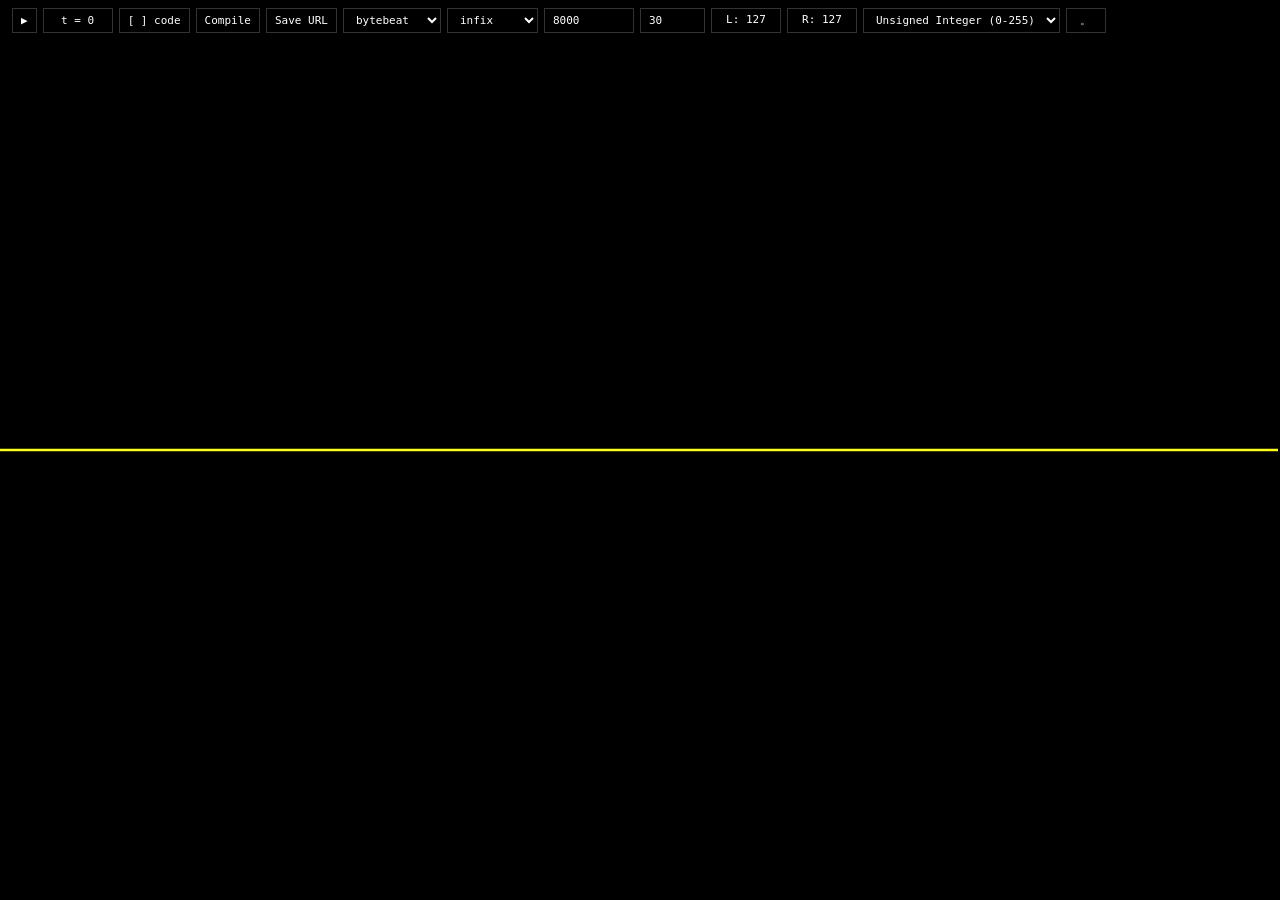
==== index.html @ 6e3750d9 "Add files via upload" ====
<!DOCTYPE html>
<html lang="en">
<head>
    <meta charset="UTF-8">
    <meta name="viewport" content="width=device-width, initial-scale=1.0, user-scalable=no">
    <title>ビテベアツ | Bytebeat</title>
    <link rel="shortcut icon" href="favicon.png" type="image/png">
    <link rel="stylesheet" href="third-party/codemirror.min.css">
    <link rel="stylesheet" href="third-party/monokai.min.css">
    <link rel="stylesheet" href="style.css">
    <script src="third-party/codemirror.min.js"></script>
    <script src="third-party/javascript.min.js"></script>
    <script src="app.js" defer></script>
</head>
<body>
<canvas id="waveCanvas"></canvas>
<div class="toolbar">
    <button id="playPauseBtn">▶</button>
    <button id="resetBtn" class="value-badge">t = 0</button>
    <button id="toggleCodeBtn">[ ] code</button>
	<button id="compileBtn">Compile</button>
	<button id="saveUrlBtn">Save URL</button>
    <select id="modeSelect">
        <option value="bytebeat">bytebeat</option>
        <option value="signed">signed</option>
        <option value="bitbeat">bitbeat</option>
        <option value="floatbeat">floatbeat</option>
    </select>
    <select id="syntaxSelect">
        <option value="infix">infix</option>
        <option value="function">function</option>
    </select>
    <input type="number" id="sampleRateInput" value="8000" step="100" min="1" max="100000" style="width:90px">
    <input type="number" id="fpsControl" value="30" step="5" min="0" max="1000" style="width:65px">
    <span id="ch1Val" class="value-badge">L: 127</span>
    <span id="ch2Val" class="value-badge">R: 127</span>
    <select id="valueFormatSelect">
        <option value="unsigned">Unsigned Integer (0-255)</option>
        <option value="signed">Integer (-128-127)</option>
        <option value="float">Float (-1.0000-1.0000)</option>
    </select>
    <button id="errorBtn" style="color: #FEDCBA; min-width: 40px;">。</button>
</div>
<div id="codeOverlay" class="code-overlay hidden">
    <textarea id="codeEditor"></textarea>
</div>
</body>
</html>
---- third-party/codemirror.min.css ----
.CodeMirror{font-family:monospace;height:300px;color:#000;direction:ltr}.CodeMirror-lines{padding:4px 0}.CodeMirror pre.CodeMirror-line,.CodeMirror pre.CodeMirror-line-like{padding:0 4px}.CodeMirror-gutter-filler,.CodeMirror-scrollbar-filler{background-color:#fff}.CodeMirror-gutters{border-right:1px solid #ddd;background-color:#f7f7f7;white-space:nowrap}.CodeMirror-linenumber{padding:0 3px 0 5px;min-width:20px;text-align:right;color:#999;white-space:nowrap}.CodeMirror-guttermarker{color:#000}.CodeMirror-guttermarker-subtle{color:#999}.CodeMirror-cursor{border-left:1px solid #000;border-right:none;width:0}.CodeMirror div.CodeMirror-secondarycursor{border-left:1px solid silver}.cm-fat-cursor .CodeMirror-cursor{width:auto;border:0!important;background:#7e7}.cm-fat-cursor div.CodeMirror-cursors{z-index:1}.cm-fat-cursor .CodeMirror-line::selection,.cm-fat-cursor .CodeMirror-line>span::selection,.cm-fat-cursor .CodeMirror-line>span>span::selection{background:0 0}.cm-fat-cursor .CodeMirror-line::-moz-selection,.cm-fat-cursor .CodeMirror-line>span::-moz-selection,.cm-fat-cursor .CodeMirror-line>span>span::-moz-selection{background:0 0}.cm-fat-cursor{caret-color:transparent}@-moz-keyframes blink{50%{background-color:transparent}}@-webkit-keyframes blink{50%{background-color:transparent}}@keyframes blink{50%{background-color:transparent}}.cm-tab{display:inline-block;text-decoration:inherit}.CodeMirror-rulers{position:absolute;left:0;right:0;top:-50px;bottom:0;overflow:hidden}.CodeMirror-ruler{border-left:1px solid #ccc;top:0;bottom:0;position:absolute}.cm-s-default .cm-header{color:#00f}.cm-s-default .cm-quote{color:#090}.cm-negative{color:#d44}.cm-positive{color:#292}.cm-header,.cm-strong{font-weight:700}.cm-em{font-style:italic}.cm-link{text-decoration:underline}.cm-strikethrough{text-decoration:line-through}.cm-s-default .cm-keyword{color:#708}.cm-s-default .cm-atom{color:#219}.cm-s-default .cm-number{color:#164}.cm-s-default .cm-def{color:#00f}.cm-s-default .cm-variable-2{color:#05a}.cm-s-default .cm-type,.cm-s-default .cm-variable-3{color:#085}.cm-s-default .cm-comment{color:#a50}.cm-s-default .cm-string{color:#a11}.cm-s-default .cm-string-2{color:#f50}.cm-s-default .cm-meta{color:#555}.cm-s-default .cm-qualifier{color:#555}.cm-s-default .cm-builtin{color:#30a}.cm-s-default .cm-bracket{color:#997}.cm-s-default .cm-tag{color:#170}.cm-s-default .cm-attribute{color:#00c}.cm-s-default .cm-hr{color:#999}.cm-s-default .cm-link{color:#00c}.cm-s-default .cm-error{color:red}.cm-invalidchar{color:red}.CodeMirror-composing{border-bottom:2px solid}div.CodeMirror span.CodeMirror-matchingbracket{color:#0b0}div.CodeMirror span.CodeMirror-nonmatchingbracket{color:#a22}.CodeMirror-matchingtag{background:rgba(255,150,0,.3)}.CodeMirror-activeline-background{background:#e8f2ff}.CodeMirror{position:relative;overflow:hidden;background:#fff}.CodeMirror-scroll{overflow:scroll!important;margin-bottom:-50px;margin-right:-50px;padding-bottom:50px;height:100%;outline:0;position:relative;z-index:0}.CodeMirror-sizer{position:relative;border-right:50px solid transparent}.CodeMirror-gutter-filler,.CodeMirror-hscrollbar,.CodeMirror-scrollbar-filler,.CodeMirror-vscrollbar{position:absolute;z-index:6;display:none;outline:0}.CodeMirror-vscrollbar{right:0;top:0;overflow-x:hidden;overflow-y:scroll}.CodeMirror-hscrollbar{bottom:0;left:0;overflow-y:hidden;overflow-x:scroll}.CodeMirror-scrollbar-filler{right:0;bottom:0}.CodeMirror-gutter-filler{left:0;bottom:0}.CodeMirror-gutters{position:absolute;left:0;top:0;min-height:100%;z-index:3}.CodeMirror-gutter{white-space:normal;height:100%;display:inline-block;vertical-align:top;margin-bottom:-50px}.CodeMirror-gutter-wrapper{position:absolute;z-index:4;background:0 0!important;border:none!important}.CodeMirror-gutter-background{position:absolute;top:0;bottom:0;z-index:4}.CodeMirror-gutter-elt{position:absolute;cursor:default;z-index:4}.CodeMirror-gutter-wrapper ::selection{background-color:transparent}.CodeMirror-gutter-wrapper ::-moz-selection{background-color:transparent}.CodeMirror-lines{cursor:text;min-height:1px}.CodeMirror pre.CodeMirror-line,.CodeMirror pre.CodeMirror-line-like{-moz-border-radius:0;-webkit-border-radius:0;border-radius:0;border-width:0;background:0 0;font-family:inherit;font-size:inherit;margin:0;white-space:pre;word-wrap:normal;line-height:inherit;color:inherit;z-index:2;position:relative;overflow:visible;-webkit-tap-highlight-color:transparent;-webkit-font-variant-ligatures:contextual;font-variant-ligatures:contextual}.CodeMirror-wrap pre.CodeMirror-line,.CodeMirror-wrap pre.CodeMirror-line-like{word-wrap:break-word;white-space:pre-wrap;word-break:normal}.CodeMirror-linebackground{position:absolute;left:0;right:0;top:0;bottom:0;z-index:0}.CodeMirror-linewidget{position:relative;z-index:2;padding:.1px}.CodeMirror-rtl pre{direction:rtl}.CodeMirror-code{outline:0}.CodeMirror-gutter,.CodeMirror-gutters,.CodeMirror-linenumber,.CodeMirror-scroll,.CodeMirror-sizer{-moz-box-sizing:content-box;box-sizing:content-box}.CodeMirror-measure{position:absolute;width:100%;height:0;overflow:hidden;visibility:hidden}.CodeMirror-cursor{position:absolute;pointer-events:none}.CodeMirror-measure pre{position:static}div.CodeMirror-cursors{visibility:hidden;position:relative;z-index:3}div.CodeMirror-dragcursors{visibility:visible}.CodeMirror-focused div.CodeMirror-cursors{visibility:visible}.CodeMirror-selected{background:#d9d9d9}.CodeMirror-focused .CodeMirror-selected{background:#d7d4f0}.CodeMirror-crosshair{cursor:crosshair}.CodeMirror-line::selection,.CodeMirror-line>span::selection,.CodeMirror-line>span>span::selection{background:#d7d4f0}.CodeMirror-line::-moz-selection,.CodeMirror-line>span::-moz-selection,.CodeMirror-line>span>span::-moz-selection{background:#d7d4f0}.cm-searching{background-color:#ffa;background-color:rgba(255,255,0,.4)}.cm-force-border{padding-right:.1px}@media print{.CodeMirror div.CodeMirror-cursors{visibility:hidden}}.cm-tab-wrap-hack:after{content:''}span.CodeMirror-selectedtext{background:0 0}
---- third-party/monokai.min.css ----
.cm-s-monokai.CodeMirror{background:#272822;color:#f8f8f2}.cm-s-monokai div.CodeMirror-selected{background:#49483e}.cm-s-monokai .CodeMirror-line::selection,.cm-s-monokai .CodeMirror-line>span::selection,.cm-s-monokai .CodeMirror-line>span>span::selection{background:rgba(73,72,62,.99)}.cm-s-monokai .CodeMirror-line::-moz-selection,.cm-s-monokai .CodeMirror-line>span::-moz-selection,.cm-s-monokai .CodeMirror-line>span>span::-moz-selection{background:rgba(73,72,62,.99)}.cm-s-monokai .CodeMirror-gutters{background:#272822;border-right:0}.cm-s-monokai .CodeMirror-guttermarker{color:#fff}.cm-s-monokai .CodeMirror-guttermarker-subtle{color:#d0d0d0}.cm-s-monokai .CodeMirror-linenumber{color:#d0d0d0}.cm-s-monokai .CodeMirror-cursor{border-left:1px solid #f8f8f0}.cm-s-monokai span.cm-comment{color:#75715e}.cm-s-monokai span.cm-atom{color:#ae81ff}.cm-s-monokai span.cm-number{color:#ae81ff}.cm-s-monokai span.cm-comment.cm-attribute{color:#97b757}.cm-s-monokai span.cm-comment.cm-def{color:#bc9262}.cm-s-monokai span.cm-comment.cm-tag{color:#bc6283}.cm-s-monokai span.cm-comment.cm-type{color:#5998a6}.cm-s-monokai span.cm-attribute,.cm-s-monokai span.cm-property{color:#a6e22e}.cm-s-monokai span.cm-keyword{color:#f92672}.cm-s-monokai span.cm-builtin{color:#66d9ef}.cm-s-monokai span.cm-string{color:#e6db74}.cm-s-monokai span.cm-variable{color:#f8f8f2}.cm-s-monokai span.cm-variable-2{color:#9effff}.cm-s-monokai span.cm-type,.cm-s-monokai span.cm-variable-3{color:#66d9ef}.cm-s-monokai span.cm-def{color:#fd971f}.cm-s-monokai span.cm-bracket{color:#f8f8f2}.cm-s-monokai span.cm-tag{color:#f92672}.cm-s-monokai span.cm-header{color:#ae81ff}.cm-s-monokai span.cm-link{color:#ae81ff}.cm-s-monokai span.cm-error{background:#f92672;color:#f8f8f0}.cm-s-monokai .CodeMirror-activeline-background{background:#373831}.cm-s-monokai .CodeMirror-matchingbracket{text-decoration:underline;color:#fff!important}
---- style.css ----
* {
    margin: 0;
    padding: 0;
    box-sizing: border-box;
    user-select: none;
}

body {
    background: black;
    overflow: hidden;
    font-family: 'Courier New', monospace;
}

canvas {
    position: fixed;
    top: 0;
    left: 0;
    width: 100%;
    height: 100%;
    display: block;
    z-index: 0;
    background: black;
}

.toolbar {
    position: fixed;
    top: 0;
    left: 0;
    right: 0;
    background: transparent;
    display: flex;
    flex-wrap: wrap;
    gap: 6px;
    padding: 8px 12px;
    z-index: 20;
    font-size: 12px;
}

button, select, input, .value-badge {
    background: rgba(0,0,0,1);
    border: 1px solid #333;
    color: #fff;
    padding: 4px 8px;
    font-family: monospace;
    font-size: 11px;
    cursor: pointer;
    border-radius: 0;
}

.value-badge {
    color: #fff;
    min-width: 70px;
    text-align: center;
}

.code-overlay {
    position: fixed;
    bottom: 20px;
    left: 20px;
    right: 20px;
    top: 60px;
    z-index: 25;
    background: transparent !important;
    display: flex;
    overflow: auto;
}

.CodeMirror {
    height: 100%;
    width: 100%;
    background: transparent !important;
    font-size: 13px;
}

.CodeMirror-gutters {
    background: rgba(0,0,0,0.4) !important;
    border-right: 1px solid #333;
}

.CodeMirror-linenumber {
    color: #aaa;
}

.CodeMirror-cursor {
    border-left: 1px solid #fff !important;
}

.CodeMirror-selected {
    background: rgba(255,255,255,0.2) !important;
}

.hidden {
    display: none;
}
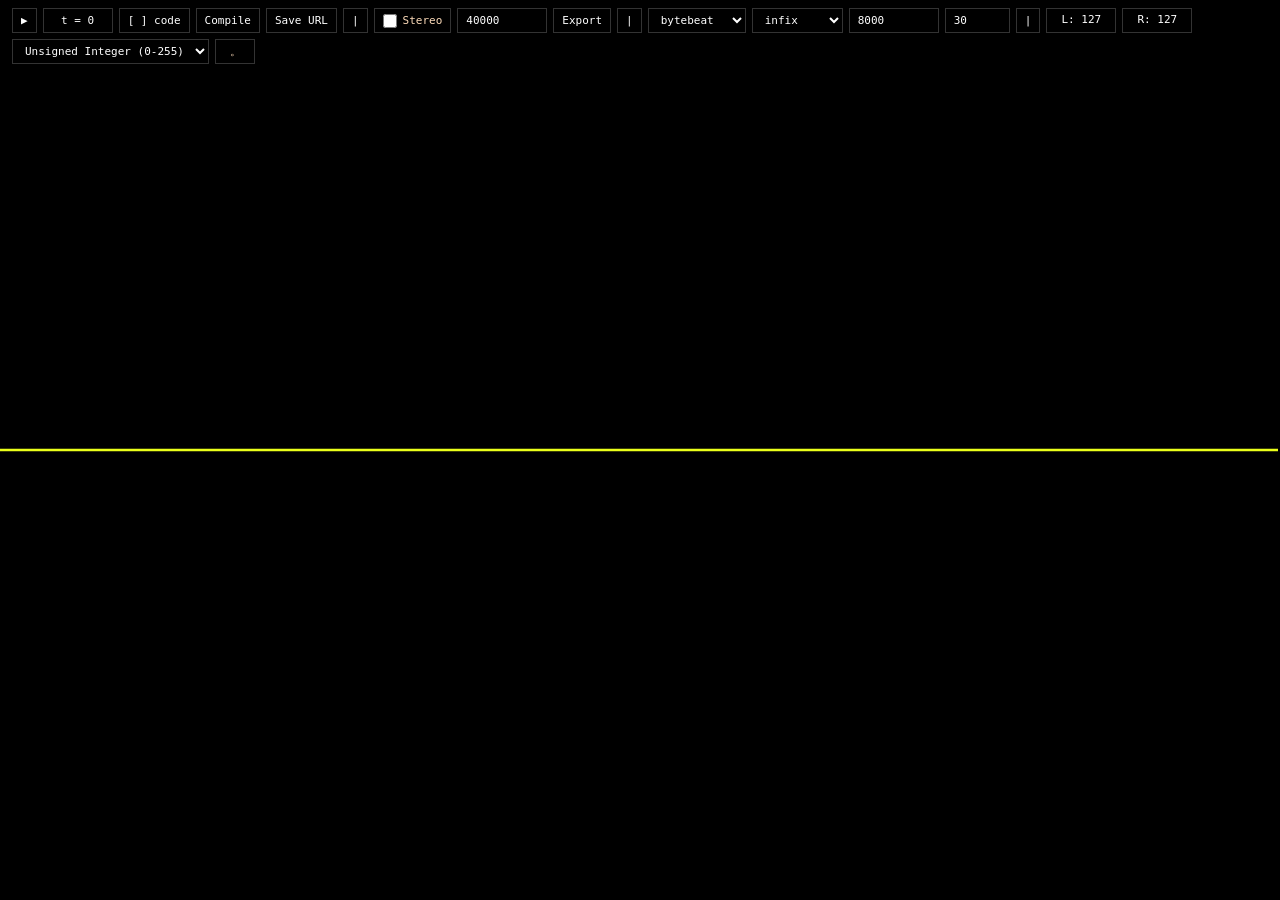
==== commit 2d42b04e: "Update 1.2 - file save Now you can save beats to wav" ====
--- a/index.html
+++ b/index.html
@@ -20,6 +20,14 @@
     <button id="toggleCodeBtn">[ ] code</button>
 	<button id="compileBtn">Compile</button>
 	<button id="saveUrlBtn">Save URL</button>
+	<button>|</button>
+<label class="value-badge" style="cursor: pointer; display: inline-flex; align-items: center; gap: 6px; color: #FEDCBA;">
+    <input type="checkbox" id="stereoCheckbox" style="accent-color: #FEDCBA; width: 14px; height: 14px;">
+    Stereo
+</label>
+	<input type="number" id="exportSamplesInput" value="40000" step="1000" min="1" max="100000000" style="width:90px">
+	<button id="exportWavBtn">Export</button>
+	<button>|</button>
     <select id="modeSelect">
         <option value="bytebeat">bytebeat</option>
         <option value="signed">signed</option>
@@ -32,6 +40,7 @@
     </select>
     <input type="number" id="sampleRateInput" value="8000" step="100" min="1" max="100000" style="width:90px">
     <input type="number" id="fpsControl" value="30" step="5" min="0" max="1000" style="width:65px">
+	<button>|</button>
     <span id="ch1Val" class="value-badge">L: 127</span>
     <span id="ch2Val" class="value-badge">R: 127</span>
     <select id="valueFormatSelect">
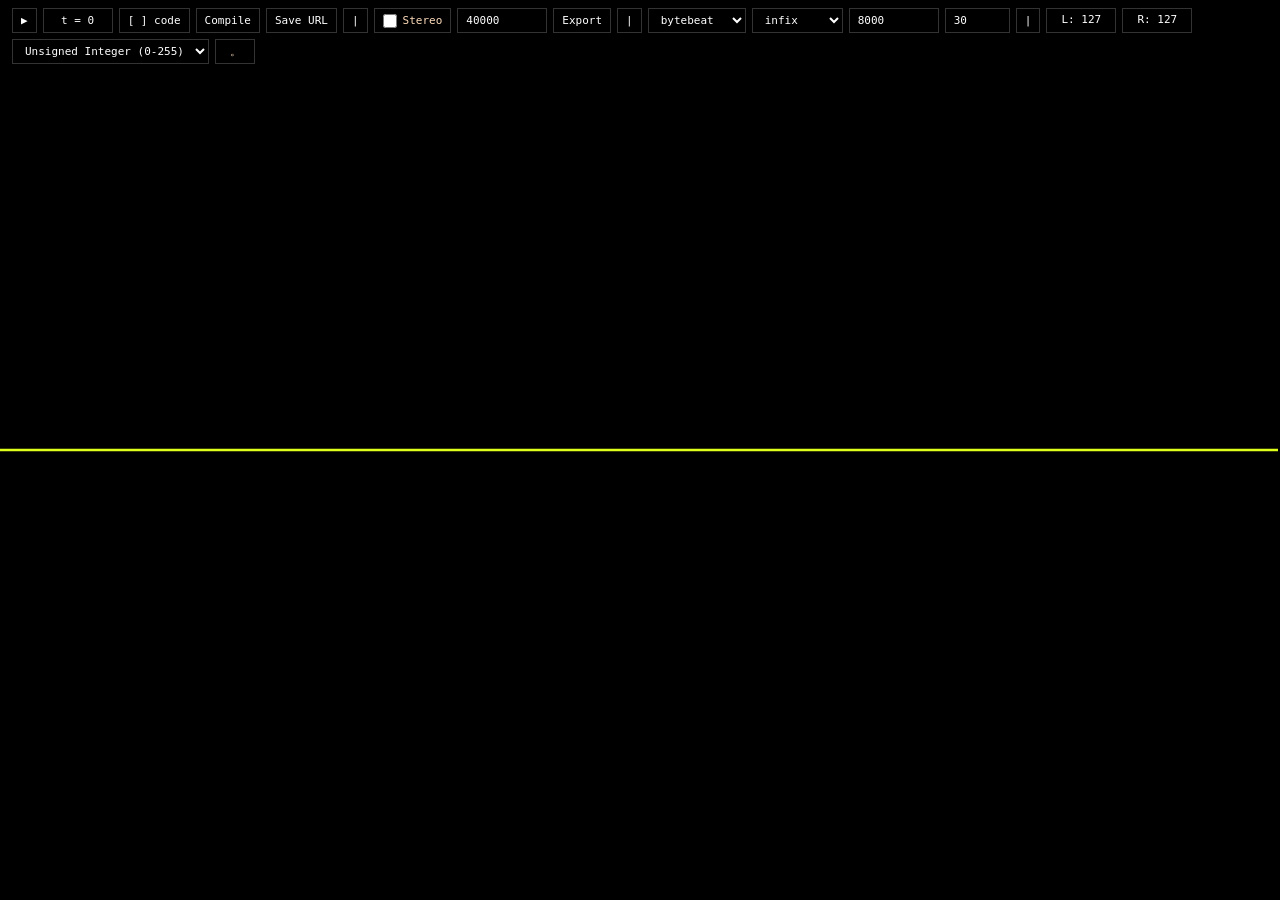
==== commit 532c0a56: "Update 1.3.1 - URL compress Now URL shorter" ====
--- a/index.html
+++ b/index.html
@@ -10,6 +10,7 @@
     <link rel="stylesheet" href="style.css">
     <script src="third-party/codemirror.min.js"></script>
     <script src="third-party/javascript.min.js"></script>
+	<script src="third-party/lzma_worker.js"></script>
     <script src="app.js" defer></script>
 </head>
 <body>
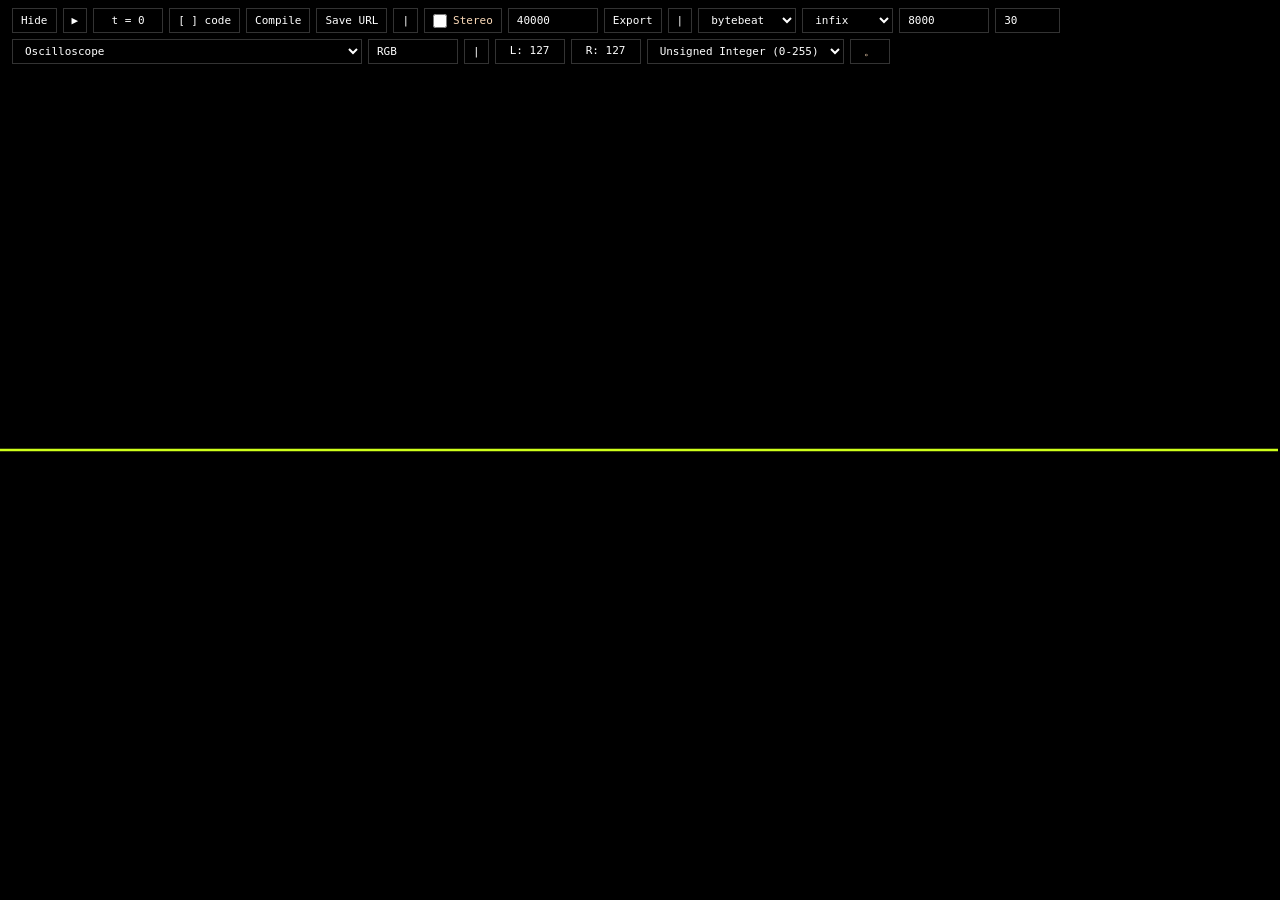
==== commit ab4a2a1b: "Update 1.4 Now you can hide toolbar and have another visualisation" ====
--- a/index.html
+++ b/index.html
@@ -15,7 +15,9 @@
 </head>
 <body>
 <canvas id="waveCanvas"></canvas>
+<button id="showAllBtn">Show</button>
 <div class="toolbar">
+	<button id="hideAllBtn">Hide</button>
     <button id="playPauseBtn">▶</button>
     <button id="resetBtn" class="value-badge">t = 0</button>
     <button id="toggleCodeBtn">[ ] code</button>
@@ -41,6 +43,11 @@
     </select>
     <input type="number" id="sampleRateInput" value="8000" step="100" min="1" max="100000" style="width:90px">
     <input type="number" id="fpsControl" value="30" step="5" min="0" max="1000" style="width:65px">
+	    <select id="visualModeSelect">
+        <option value="oscilloscope">Oscilloscope</option>
+        <option value="bmp">BMP (audio rasterisation - lossy, messy, laggy)</option>
+    </select>
+    <input type="text" id="bmpChannelsInput" value="RGB" maxlength="10" style="width:90px">
 	<button>|</button>
     <span id="ch1Val" class="value-badge">L: 127</span>
     <span id="ch2Val" class="value-badge">R: 127</span>
--- a/style.css
+++ b/style.css
@@ -91,4 +91,20 @@
 
 .hidden {
     display: none;
+}
+
+#showAllBtn {
+    position: fixed;
+    top: 8px;
+    left: 12px;
+    z-index: 9999;
+    background: rgba(0,0,0,1);
+    border: 1px solid #333;
+    color: #fff;
+    padding: 4px 8px;
+    font-family: monospace;
+    font-size: 11px;
+    cursor: pointer;
+    border-radius: 0;
+    display: none;
 }
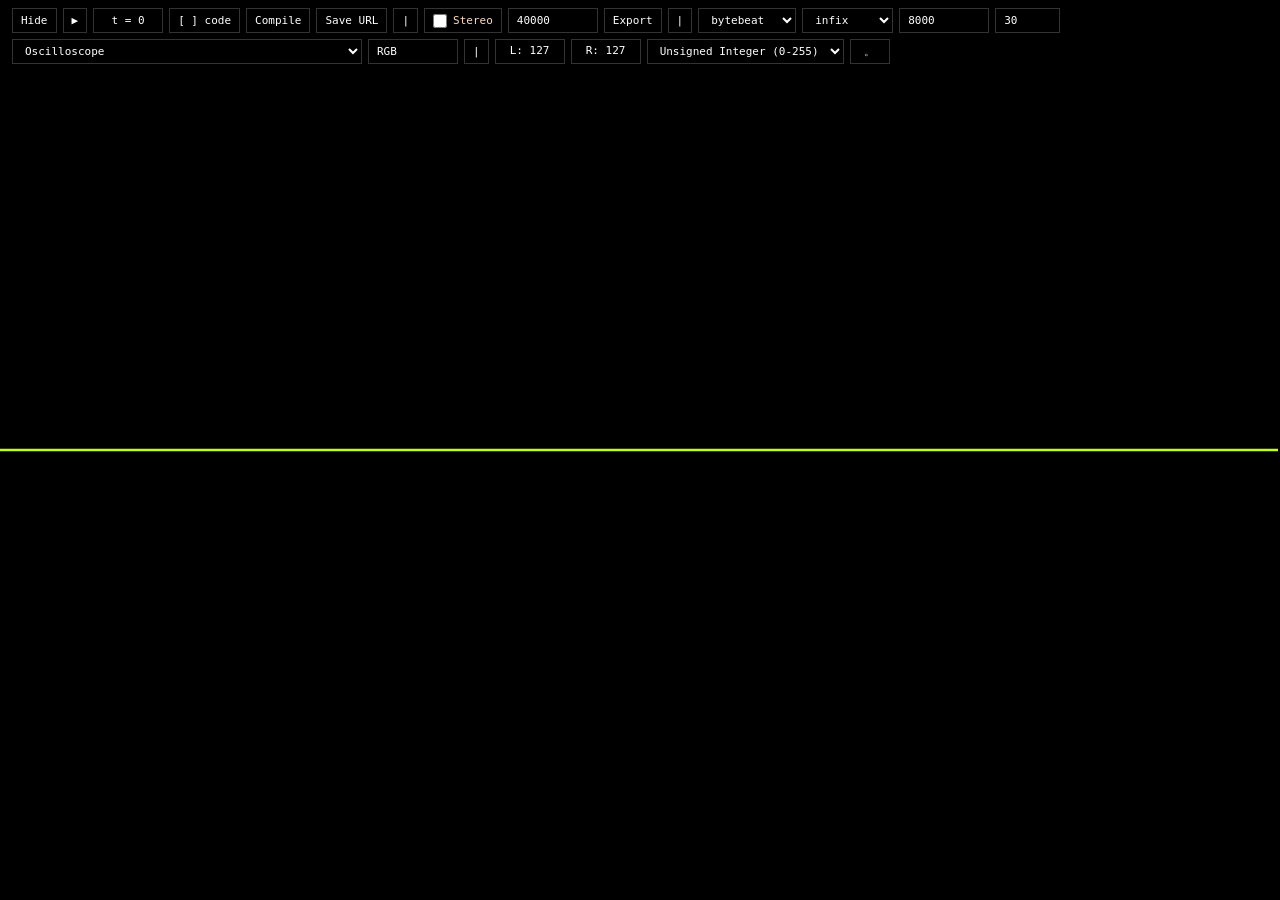
==== commit ebc47e32: "Update 1.4.2 New visualizations" ====
--- a/index.html
+++ b/index.html
@@ -45,6 +45,8 @@
     <input type="number" id="fpsControl" value="30" step="5" min="0" max="1000" style="width:65px">
 	    <select id="visualModeSelect">
         <option value="oscilloscope">Oscilloscope</option>
+		<option value="crazy">Crazy wave</option>
+		<option value="none">None (fastest)</option>
         <option value="bmp">BMP (audio rasterisation - lossy, messy, laggy)</option>
     </select>
     <input type="text" id="bmpChannelsInput" value="RGB" maxlength="10" style="width:90px">
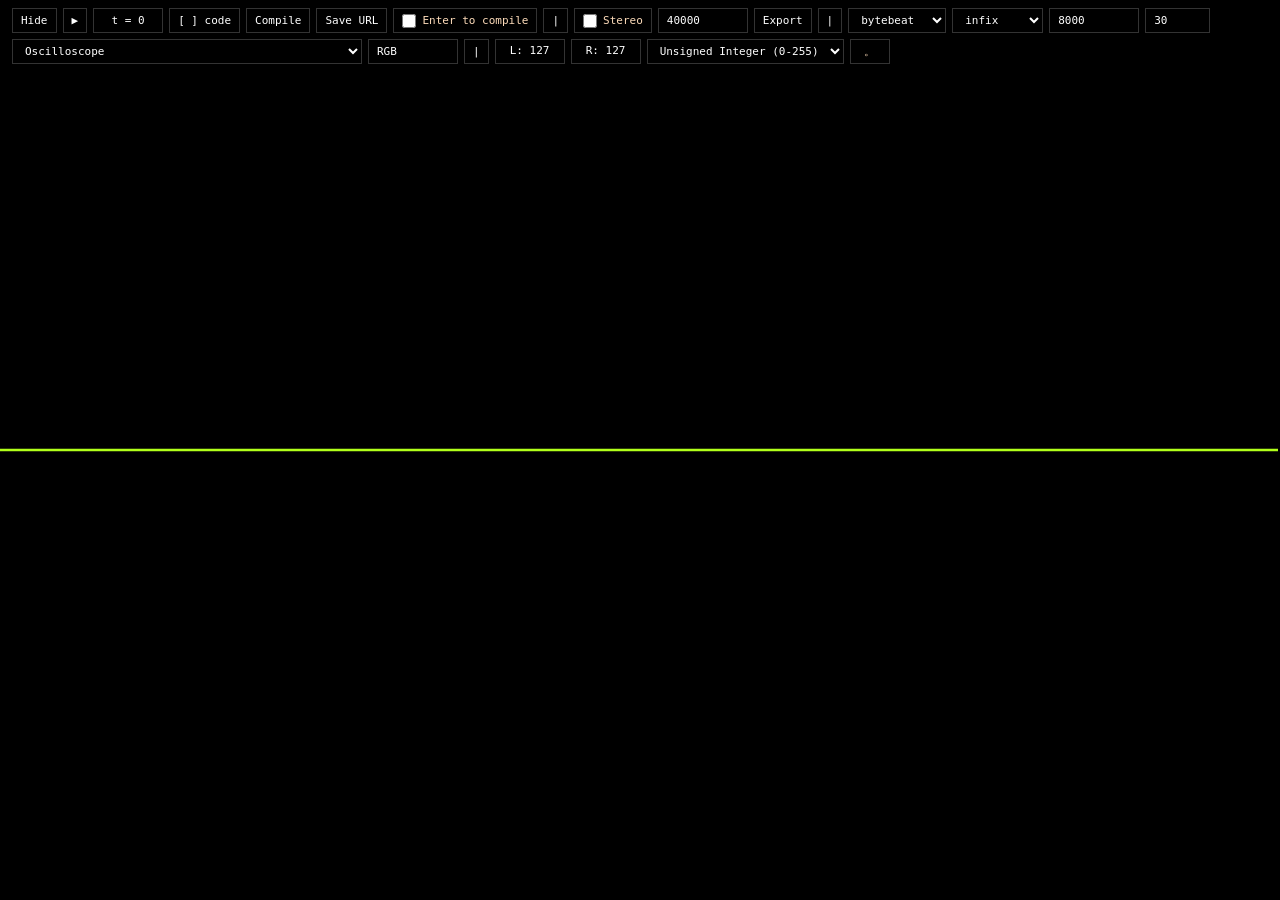
==== commit c9da510a: "Update 1.4.4 Enter to compile checkbox" ====
--- a/index.html
+++ b/index.html
@@ -23,6 +23,10 @@
     <button id="toggleCodeBtn">[ ] code</button>
 	<button id="compileBtn">Compile</button>
 	<button id="saveUrlBtn">Save URL</button>
+<label class="value-badge" style="cursor: pointer; display: inline-flex; align-items: center; gap: 6px; color: #FEDCBA;">
+    <input type="checkbox" id="eToComp" style="accent-color: #FEDCBA; width: 14px; height: 14px;">
+    Enter to compile
+</label>
 	<button>|</button>
 <label class="value-badge" style="cursor: pointer; display: inline-flex; align-items: center; gap: 6px; color: #FEDCBA;">
     <input type="checkbox" id="stereoCheckbox" style="accent-color: #FEDCBA; width: 14px; height: 14px;">
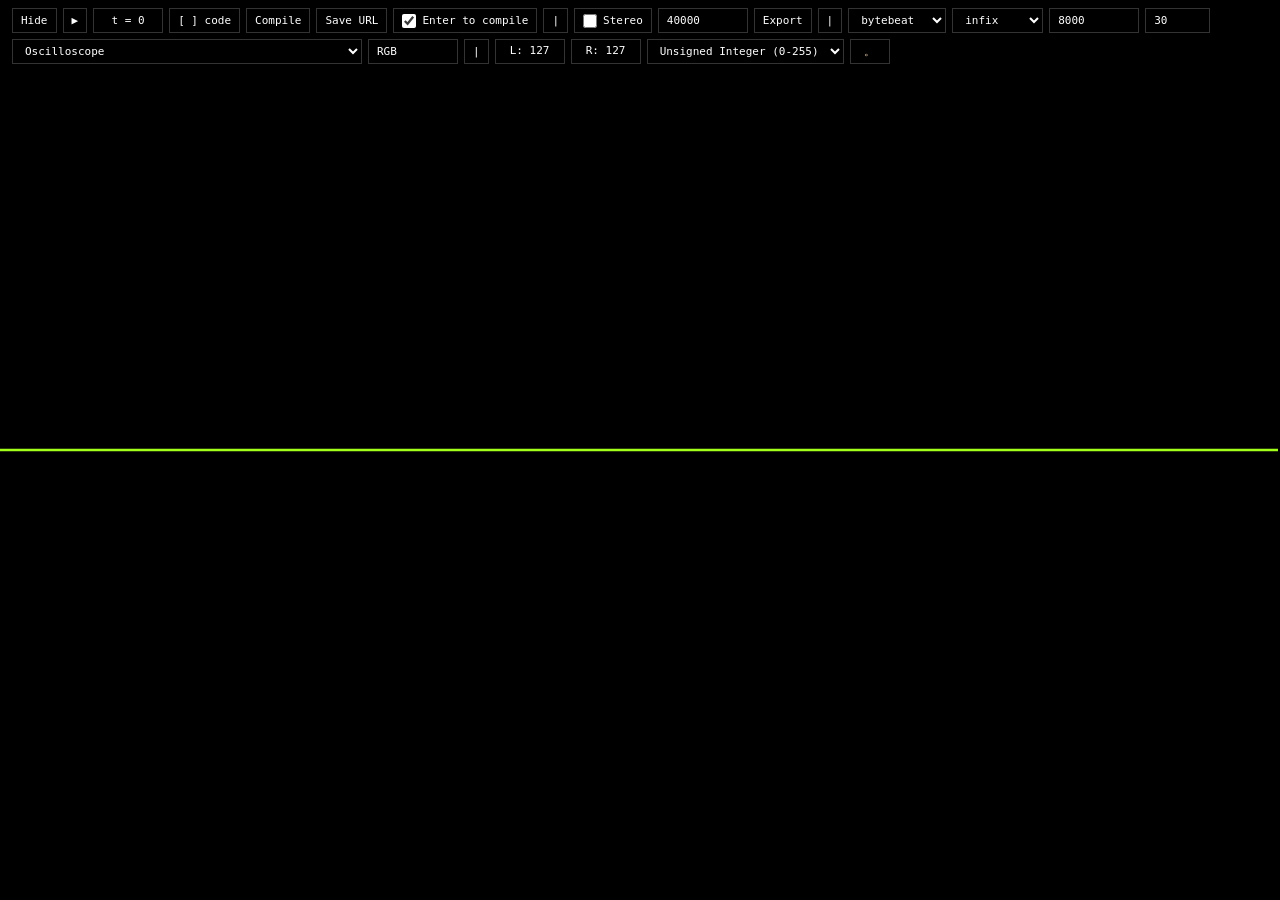
==== commit 0da2a381: "Update 1.5" ====
--- a/index.html
+++ b/index.html
@@ -23,13 +23,13 @@
     <button id="toggleCodeBtn">[ ] code</button>
 	<button id="compileBtn">Compile</button>
 	<button id="saveUrlBtn">Save URL</button>
-<label class="value-badge" style="cursor: pointer; display: inline-flex; align-items: center; gap: 6px; color: #FEDCBA;">
-    <input type="checkbox" id="eToComp" style="accent-color: #FEDCBA; width: 14px; height: 14px;">
+<label class="value-badge" style="cursor: pointer; display: inline-flex; align-items: center; gap: 6px; color: #FFFFFF;">
+    <input type="checkbox" id="eToComp" checked  style="accent-color: #FFFFFF; width: 14px; height: 14px;">
     Enter to compile
 </label>
 	<button>|</button>
-<label class="value-badge" style="cursor: pointer; display: inline-flex; align-items: center; gap: 6px; color: #FEDCBA;">
-    <input type="checkbox" id="stereoCheckbox" style="accent-color: #FEDCBA; width: 14px; height: 14px;">
+<label class="value-badge" style="cursor: pointer; display: inline-flex; align-items: center; gap: 6px; color: #FFFFFF;">
+    <input type="checkbox" id="stereoCheckbox" style="accent-color: #FFFFFF; width: 14px; height: 14px;">
     Stereo
 </label>
 	<input type="number" id="exportSamplesInput" value="40000" step="1000" min="1" max="100000000" style="width:90px">
--- a/style.css
+++ b/style.css
@@ -60,9 +60,10 @@
     right: 20px;
     top: 60px;
     z-index: 25;
-    background: transparent !important;
+    background: rgba(0, 0, 0, 0);
     display: flex;
     overflow: auto;
+	backdrop-filter: hue-rotate(2rad) blur(5px)
 }
 
 .CodeMirror {
@@ -75,6 +76,7 @@
 .CodeMirror-gutters {
     background: rgba(0,0,0,0.4) !important;
     border-right: 1px solid #333;
+	backdrop-filter: invert(0.5)
 }
 
 .CodeMirror-linenumber {
@@ -98,9 +100,9 @@
     top: 8px;
     left: 12px;
     z-index: 9999;
-    background: rgba(0,0,0,1);
-    border: 1px solid #333;
-    color: #fff;
+    background: rgba(0,0,0,0.3);
+    border: 1px solid rgba(51, 51, 51,0.3);
+    color: rgb(255 255 255 / 30%);
     padding: 4px 8px;
     font-family: monospace;
     font-size: 11px;
